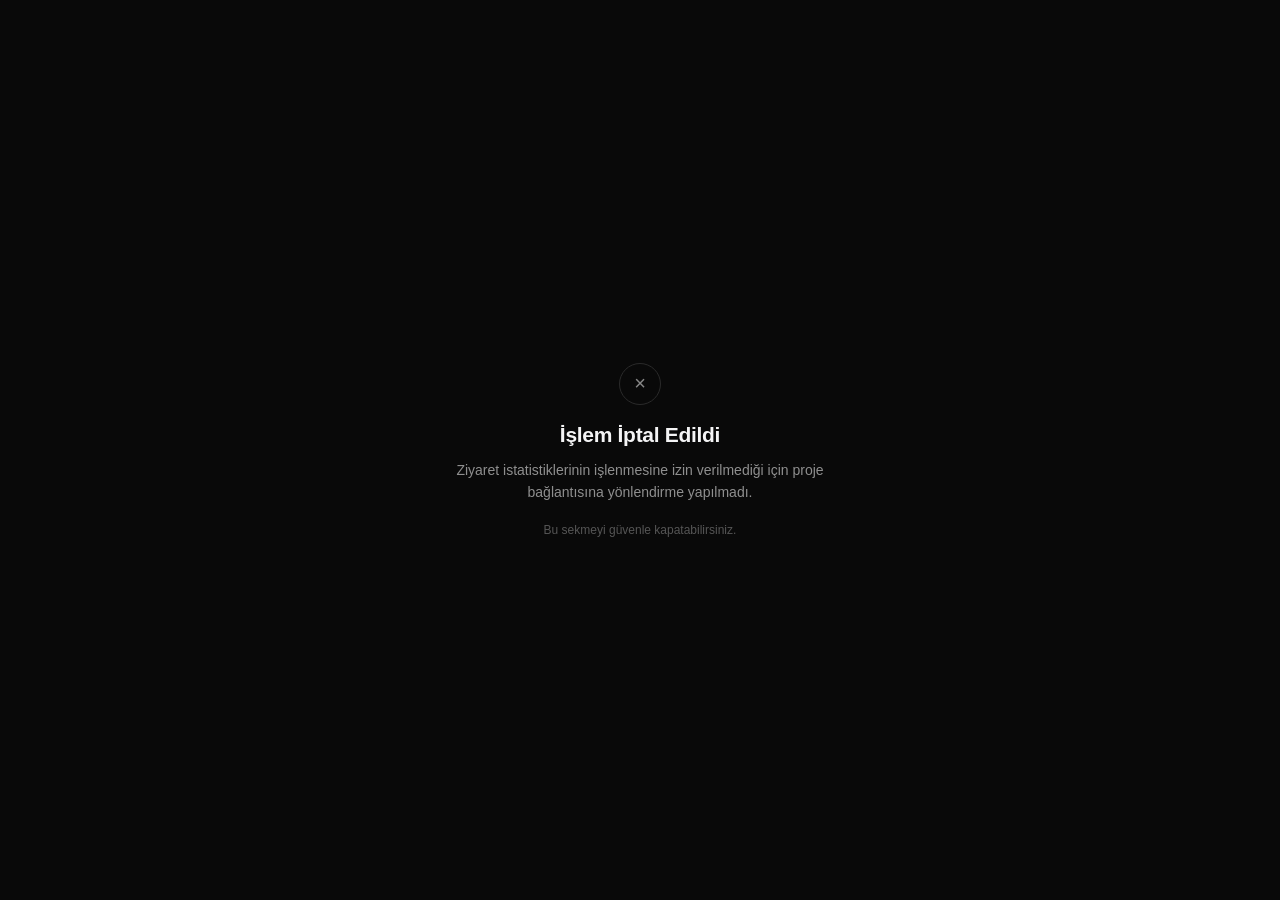
==== vid-links/among-us-link-cancelled/index.html @ 8d868881 "Create index.html" ====
<!DOCTYPE html>
<html lang="tr">
<head>
<meta charset="UTF-8">
<meta name="viewport" content="width=device-width,initial-scale=1">
<meta name="theme-color" content="#090909">
<title>T.Dev</title>

<style>
*{
    box-sizing:border-box;
}

html,
body{
    margin:0;
    width:100%;
    height:100%;
    background:#090909;
    color:#f4f4f5;
    font-family:-apple-system,BlinkMacSystemFont,"Segoe UI",Arial,sans-serif;
}

body{
    display:flex;
    align-items:center;
    justify-content:center;
    padding:20px;
}

.box{
    width:100%;
    max-width:420px;
    text-align:center;
}

.icon{
    width:42px;
    height:42px;
    margin:0 auto 18px;
    display:flex;
    align-items:center;
    justify-content:center;
    border:1px solid #2a2a2a;
    border-radius:50%;
    color:#888;
    font-size:20px;
}

h1{
    margin:0;
    font-size:21px;
    font-weight:600;
    letter-spacing:-.3px;
}

p{
    margin:12px 0 0;
    color:#8f8f8f;
    font-size:14px;
    line-height:1.6;
}

small{
    display:block;
    margin-top:20px;
    color:#555;
    font-size:12px;
}
</style>
</head>

<body>

<div class="box">

<div class="icon">×</div>

<h1>İşlem İptal Edildi</h1>

<p>
Ziyaret istatistiklerinin işlenmesine izin verilmediği için
proje bağlantısına yönlendirme yapılmadı.
</p>

<small>
Bu sekmeyi güvenle kapatabilirsiniz.
</small>

</div>

</body>
</html>
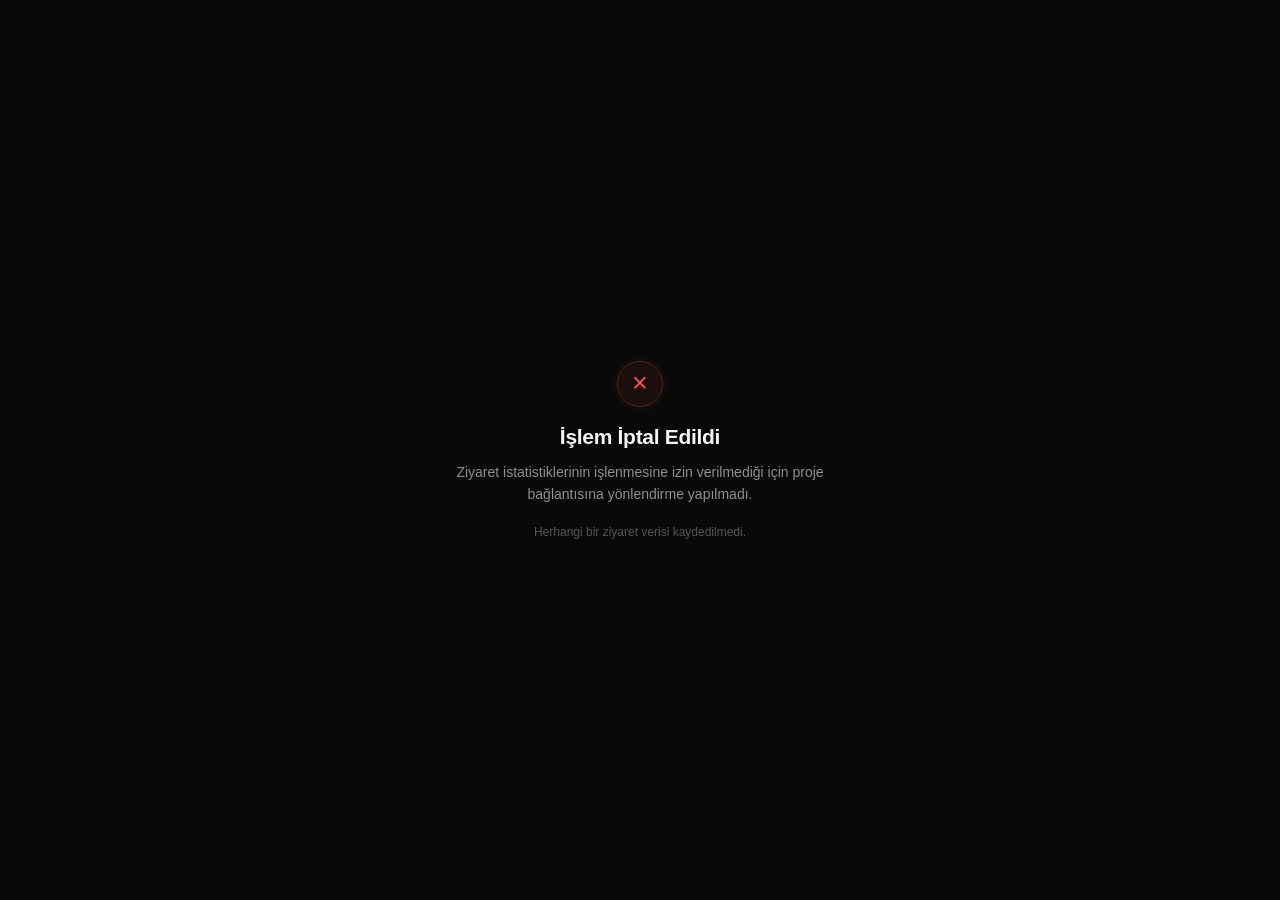
==== commit 18cf1e4a: "Update viewport and styling in index.html" ====
--- a/vid-links/among-us-link-cancelled/index.html
+++ b/vid-links/among-us-link-cancelled/index.html
@@ -2,8 +2,9 @@
 <html lang="tr">
 <head>
 <meta charset="UTF-8">
-<meta name="viewport" content="width=device-width,initial-scale=1">
+<meta name="viewport" content="width=device-width,initial-scale=1,viewport-fit=cover">
 <meta name="theme-color" content="#090909">
+<meta name="color-scheme" content="dark">
 <title>T.Dev</title>
 
 <style>
@@ -22,6 +23,7 @@
 }
 
 body{
+    min-height:100vh;
     display:flex;
     align-items:center;
     justify-content:center;
@@ -35,16 +37,20 @@
 }
 
 .icon{
-    width:42px;
-    height:42px;
+    width:46px;
+    height:46px;
     margin:0 auto 18px;
     display:flex;
     align-items:center;
     justify-content:center;
-    border:1px solid #2a2a2a;
+    border:1px solid #5a2020;
     border-radius:50%;
-    color:#888;
-    font-size:20px;
+    background:#1a0d0d;
+    color:#ff4d4d;
+    font-size:27px;
+    font-weight:400;
+    line-height:1;
+    box-shadow:0 0 0 4px rgba(255,77,77,.03);
 }
 
 h1{
@@ -67,6 +73,24 @@
     color:#555;
     font-size:12px;
 }
+
+@media(max-width:480px){
+    body{
+        padding:18px;
+    }
+
+    .box{
+        max-width:350px;
+    }
+
+    h1{
+        font-size:19px;
+    }
+
+    p{
+        font-size:13px;
+    }
+}
 </style>
 </head>
 
@@ -84,7 +108,7 @@
 </p>
 
 <small>
-Bu sekmeyi güvenle kapatabilirsiniz.
+Herhangi bir ziyaret verisi kaydedilmedi.
 </small>
 
 </div>
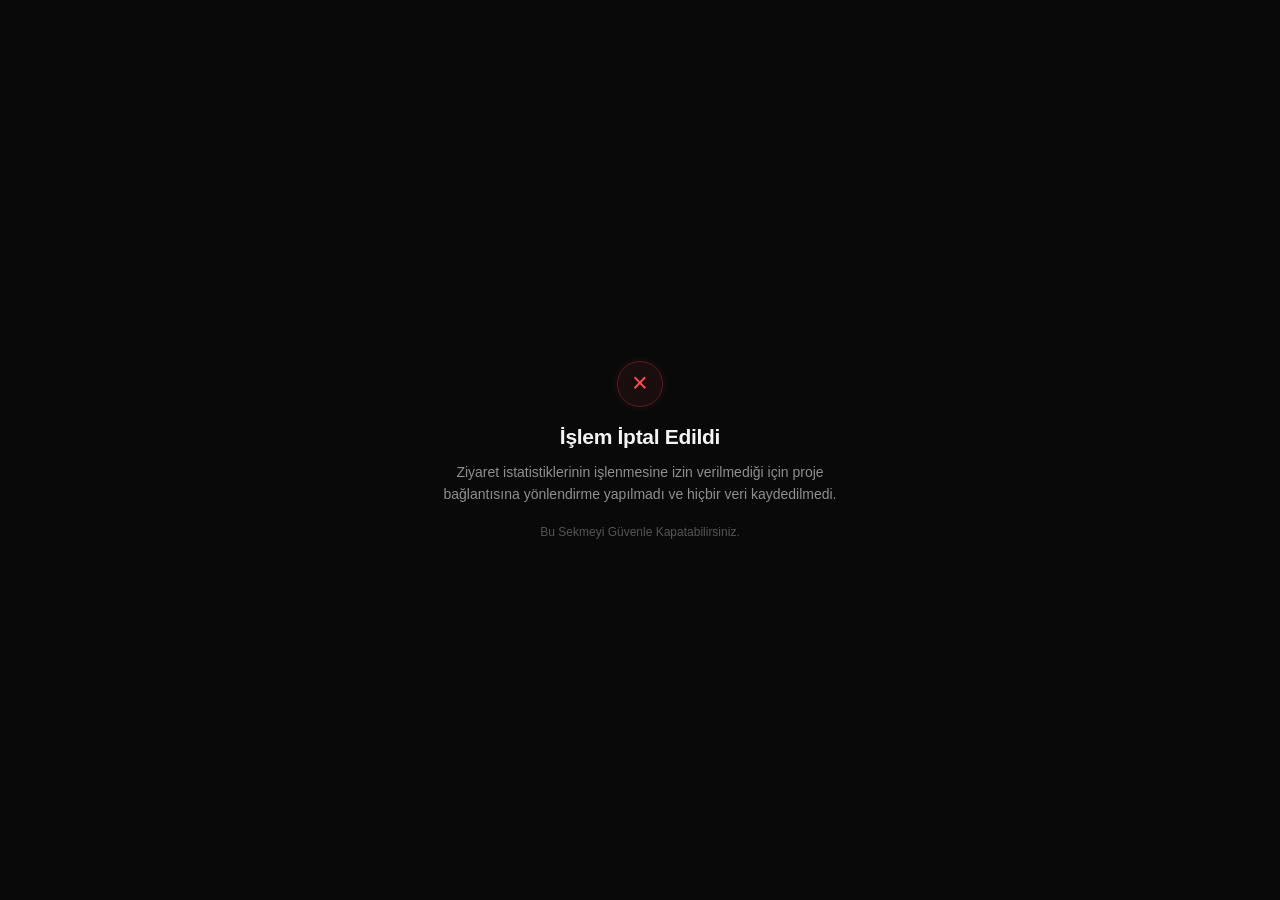
==== commit 78832372: "Update cancellation message in index.html" ====
--- a/vid-links/among-us-link-cancelled/index.html
+++ b/vid-links/among-us-link-cancelled/index.html
@@ -104,11 +104,11 @@
 
 <p>
 Ziyaret istatistiklerinin işlenmesine izin verilmediği için
-proje bağlantısına yönlendirme yapılmadı.
+proje bağlantısına yönlendirme yapılmadı ve hiçbir veri kaydedilmedi.
 </p>
 
 <small>
-Herhangi bir ziyaret verisi kaydedilmedi.
+Bu Sekmeyi Güvenle Kapatabilirsiniz.
 </small>
 
 </div>
